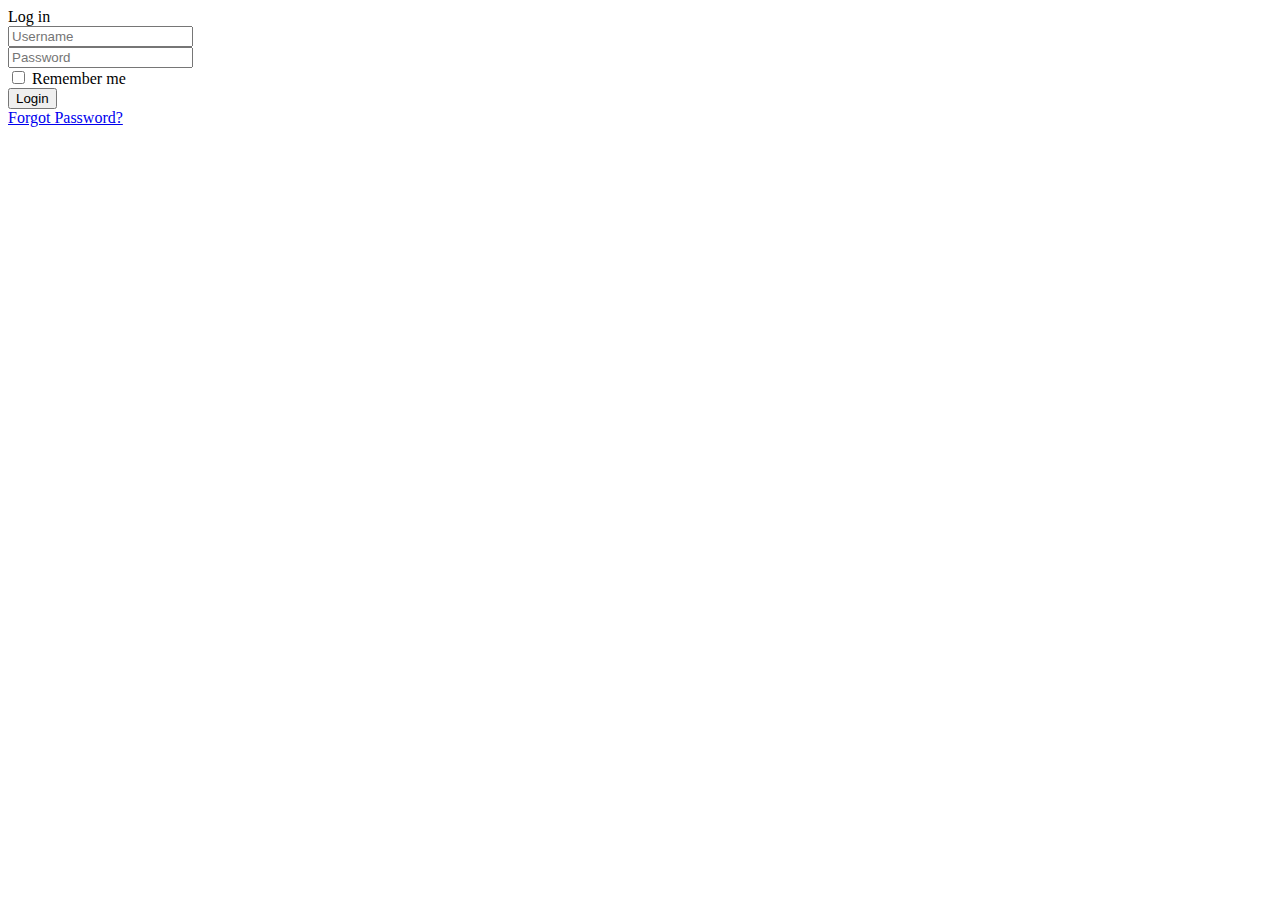
==== login.html @ f39f3890 "Add login" ====
<!DOCTYPE html>
<html lang="en">
<head>
	<title>Login</title>
	<meta charset="UTF-8">
	<meta name="viewport" content="width=device-width, initial-scale=1">
<!--===============================================================================================-->	
	<link rel="icon" type="image/png" href="assets/img/favicon.ico"/>
<!--===============================================================================================-->
	<link rel="stylesheet" type="text/css" href="assets/vendor/bootstrap/css/bootstrap.min.css">
<!--===============================================================================================-->
	<link rel="stylesheet" type="text/css" href="assets/fonts/font-awesome-4.7.0/css/font-awesome.min.css">
<!--===============================================================================================-->
	<link rel="stylesheet" type="text/css" href="assets/fonts/iconic/css/material-design-iconic-font.min.css">
<!--===============================================================================================-->
	<link rel="stylesheet" type="text/css" href="assets/vendor/animate/animate.css">
<!--===============================================================================================-->	
	<link rel="stylesheet" type="text/css" href="assets/vendor/css-hamburgers/hamburgers.min.css">
<!--===============================================================================================-->
	<link rel="stylesheet" type="text/css" href="assets/vendor/animsition/css/animsition.min.css">
<!--===============================================================================================-->
	<link rel="stylesheet" type="text/css" href="assets/vendor/select2/select2.min.css">
<!--===============================================================================================-->	
	<link rel="stylesheet" type="text/css" href="assets/vendor/daterangepicker/daterangepicker.css">
<!--===============================================================================================-->
	<link rel="stylesheet" type="text/css" href="assets/css/util.css">
	<link rel="stylesheet" type="text/css" href="assets/css/main.css">
<!--===============================================================================================-->
</head>
<body>
	
	<div class="limiter">
		<div class="container-login100" style="background-image: url('assets/img/supercar-bg.jpg');">
			<div class="wrap-login100">
				<form class="login100-form validate-form">
					<span class="login100-form-logo">
						<i class="zmdi zmdi-account"></i>
					</span>

					<span class="login100-form-title p-b-34 p-t-27">
						Log in
					</span>

					<div class="wrap-input100 validate-input" data-validate = "Enter username">
						<input class="input100" type="text" name="username" placeholder="Username">
						<span class="focus-input100" data-placeholder="&#xf207;"></span>
					</div>

					<div class="wrap-input100 validate-input" data-validate="Enter password">
						<input class="input100" type="password" name="pass" placeholder="Password">
						<span class="focus-input100" data-placeholder="&#xf191;"></span>
					</div>

					<div class="contact100-form-checkbox">
						<input class="input-checkbox100" id="ckb1" type="checkbox" name="remember-me">
						<label class="label-checkbox100" for="ckb1">
							Remember me
						</label>
					</div>

					<div class="container-login100-form-btn">
						<button class="login100-form-btn">
							Login
						</button>
					</div>

					<div class="text-center p-t-90">
						<a class="txt1" href="#">
							Forgot Password?
						</a>
					</div>
				</form>
			</div>
		</div>
	</div>
	

	<div id="dropDownSelect1"></div>
	
<!--===============================================================================================-->
	<script src="assets/vendor/jquery/jquery-3.2.1.min.js"></script>
<!--===============================================================================================-->
	<script src="assets/vendor/animsition/js/animsition.min.js"></script>
<!--===============================================================================================-->
	<script src="assets/vendor/bootstrap/js/popper.js"></script>
	<script src="assets/vendor/bootstrap/js/bootstrap.min.js"></script>
<!--===============================================================================================-->
	<script src="assets/vendor/select2/select2.min.js"></script>
<!--===============================================================================================-->
	<script src="assets/vendor/daterangepicker/moment.min.js"></script>
	<script src="assets/vendor/daterangepicker/daterangepicker.js"></script>
<!--===============================================================================================-->
	<script src="assets/vendor/countdowntime/countdowntime.js"></script>
<!--===============================================================================================-->
	<script src="assets/js/main.js"></script>

</body>
</html>
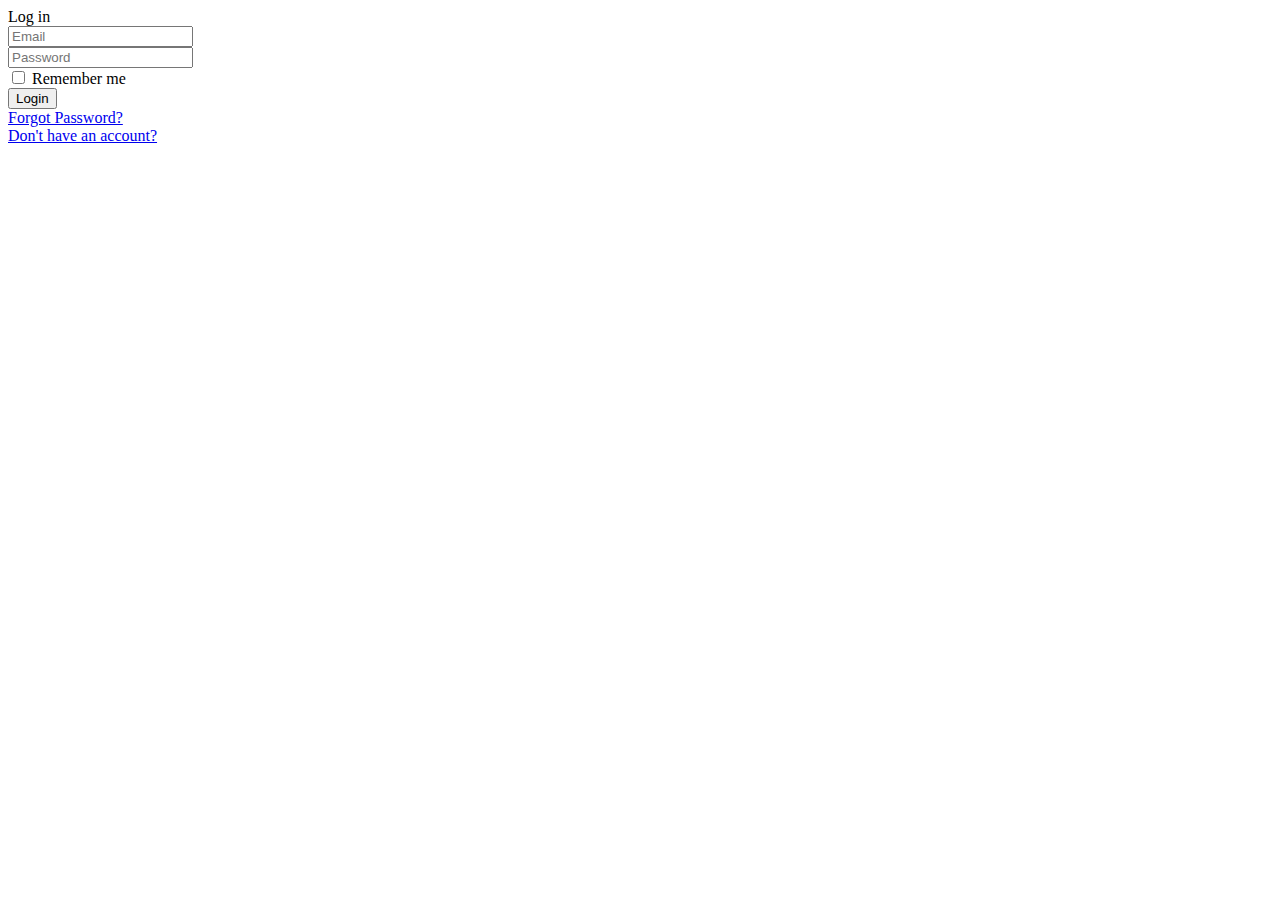
==== commit 1892b00e: "Add redirect for sign up" ====
--- a/login.html
+++ b/login.html
@@ -32,7 +32,7 @@
 	<div class="limiter">
 		<div class="container-login100" style="background-image: url('assets/img/supercar-bg.jpg');">
 			<div class="wrap-login100">
-				<form class="login100-form validate-form">
+				<form class="login100-form validate-form" action="checkLogin.php" method="POST">
 					<span class="login100-form-logo">
 						<i class="zmdi zmdi-account"></i>
 					</span>
@@ -41,13 +41,13 @@
 						Log in
 					</span>
 
-					<div class="wrap-input100 validate-input" data-validate = "Enter username">
-						<input class="input100" type="text" name="username" placeholder="Username">
+					<div class="wrap-input100 validate-input" data-validate = "Enter email">
+						<input class="input100" type="text" name="email" placeholder="Email" required>
 						<span class="focus-input100" data-placeholder="&#xf207;"></span>
 					</div>
 
 					<div class="wrap-input100 validate-input" data-validate="Enter password">
-						<input class="input100" type="password" name="pass" placeholder="Password">
+						<input class="input100" type="password" name="password" placeholder="Password" required>
 						<span class="focus-input100" data-placeholder="&#xf191;"></span>
 					</div>
 
@@ -59,7 +59,7 @@
 					</div>
 
 					<div class="container-login100-form-btn">
-						<button class="login100-form-btn">
+						<button class="login100-form-btn" type="submit">
 							Login
 						</button>
 					</div>
@@ -67,6 +67,12 @@
 					<div class="text-center p-t-90">
 						<a class="txt1" href="#">
 							Forgot Password?
+						</a>
+					</div>
+					
+					<div class="text-center">
+						<a class="txt1" href="signUp.html">
+							Don't have an account?
 						</a>
 					</div>
 				</form>
